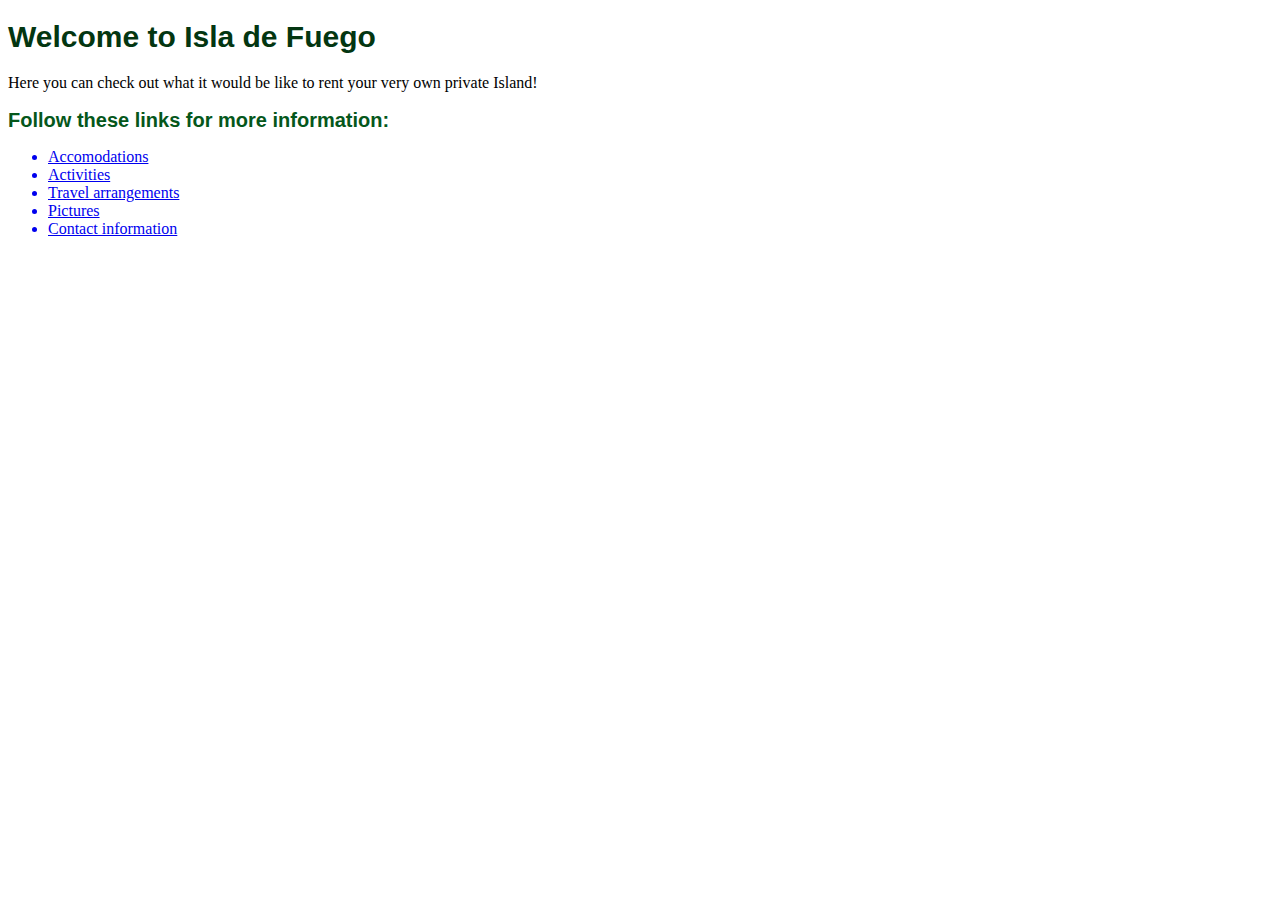
==== index.html @ 4f22a663 "add index, supporting resort pages, css styles." ====
<!DOCTYPE html>
<html lang="en/-US">
<head>
  <link href="css/styles.css" rel="stylesheet" type="text/css">
  <title>Isla De Fuego</title>
</head>
<body>
  <h1>Welcome to Isla de Fuego</h1>
    <p>Here you can check out what it would be like to rent your very own private Island!</p>

  <h2>Follow these links for more information:</h2>
    <ul>
      <a href="accommodations.html"><li>Accomodations</li></a>
      <a href="activities.html"><li>Activities</li></a>
      <a href="travel-arrangements.html"><li>Travel arrangements</li></a>
      <a href="pictures.html"><li>Pictures</li></a>
      <a href="contact-information.html"><li>Contact information</li></a>
    </ul>
</body>
</html>
---- css/styles.css ----
h1 {
  font-size: 30px;
  font-family: sans-serif;
  color: rgb(3, 54, 17);
}

h2 {
  font-size: 20px;
  font-family: sans-serif;
  color: rgb(5, 87, 27);
}
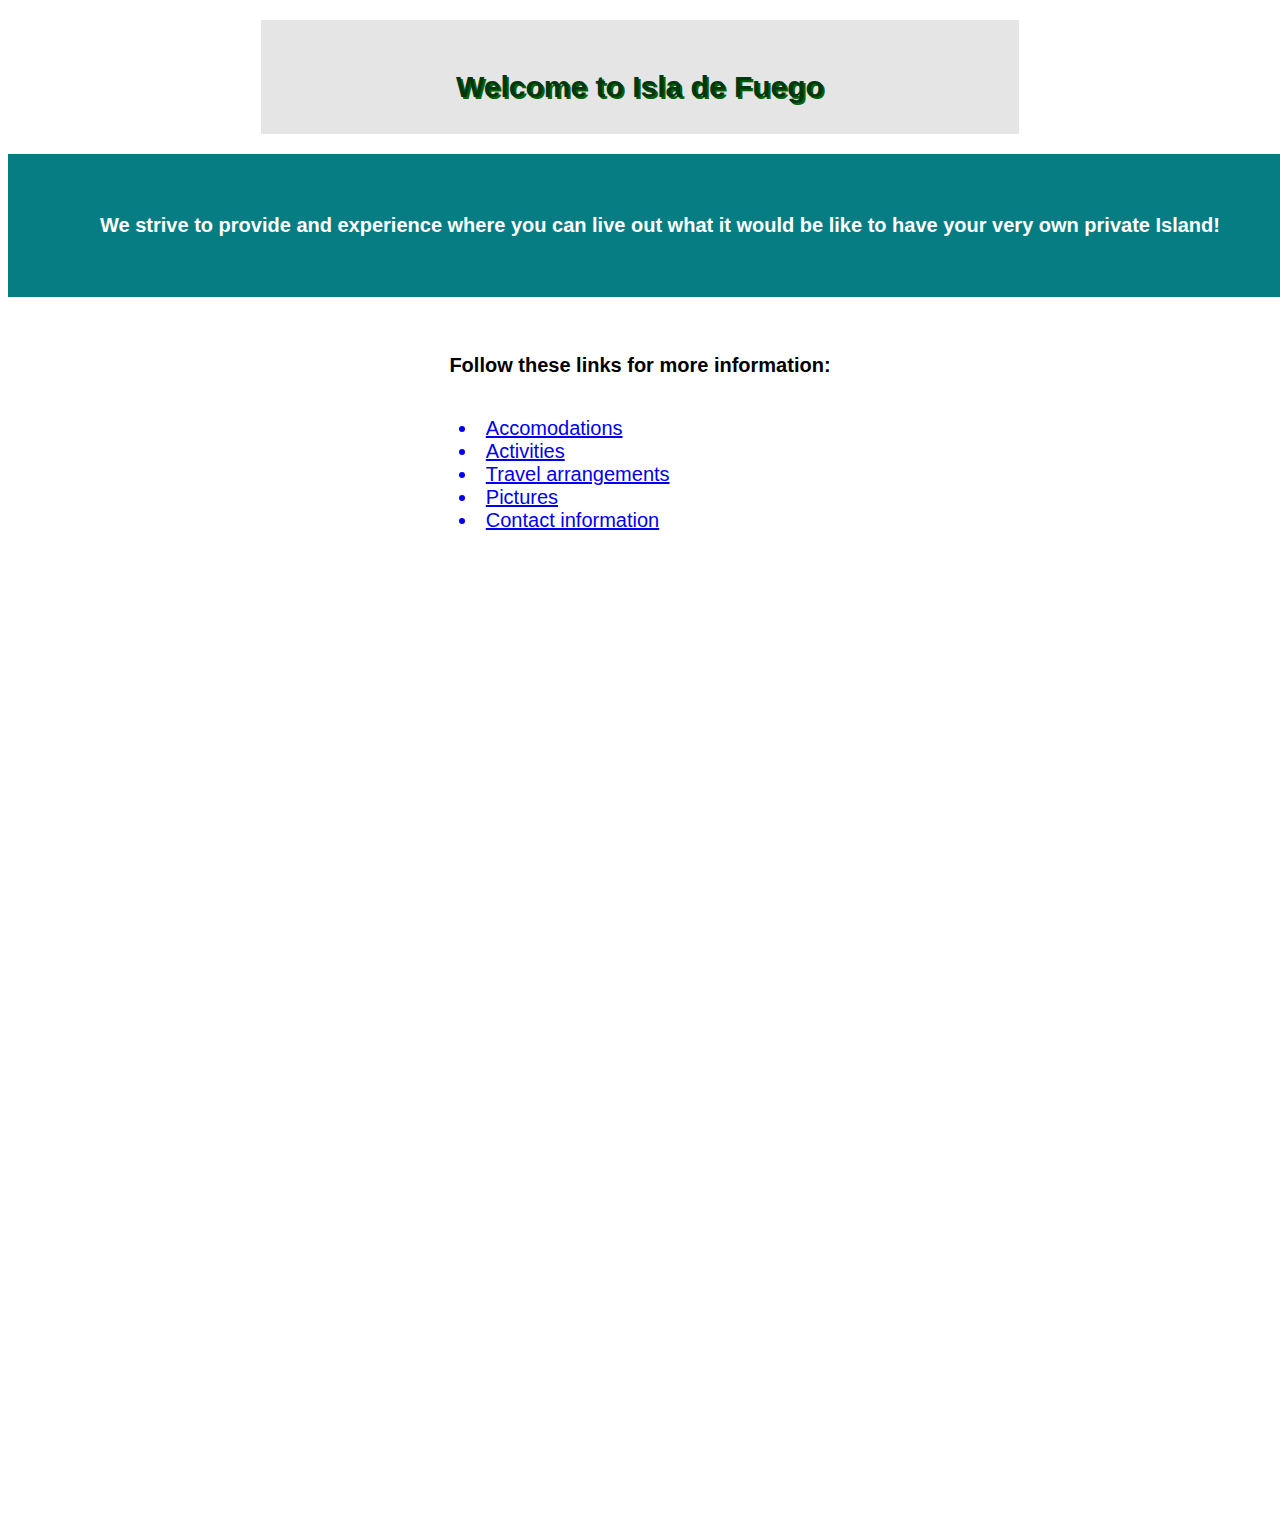
==== commit 702e765b: "add div classes and more css styling." ====
--- a/index.html
+++ b/index.html
@@ -5,16 +5,22 @@
   <title>Isla De Fuego</title>
 </head>
 <body>
+  <section class="banner" id="intro-banner">
   <h1>Welcome to Isla de Fuego</h1>
-    <p>Here you can check out what it would be like to rent your very own private Island!</p>
-
-  <h2>Follow these links for more information:</h2>
-    <ul>
-      <a href="accommodations.html"><li>Accomodations</li></a>
-      <a href="activities.html"><li>Activities</li></a>
-      <a href="travel-arrangements.html"><li>Travel arrangements</li></a>
-      <a href="pictures.html"><li>Pictures</li></a>
-      <a href="contact-information.html"><li>Contact information</li></a>
-    </ul>
+  </section>
+  <div class="summary">
+    <h3>We strive to provide and experience where you can live out what it would be like to have your very own private Island!</h3>
+  </div>
+  
+  <div class="pages">
+    <h2>Follow these links for more information:</h2>
+      <ul>
+        <a href="accommodations.html"><li>Accomodations</li></a>
+        <a href="activities.html"><li>Activities</li></a>
+        <a href="travel-arrangements.html"><li>Travel arrangements</li></a>
+        <a href="pictures.html"><li>Pictures</li></a>
+        <a href="contact-information.html"><li>Contact information</li></a>
+      </ul>
+  </div>
 </body>
 </html>--- a/css/styles.css
+++ b/css/styles.css
@@ -1,11 +1,75 @@
+body {
+  background: linear-gradient(#549c66, lightgray);
+  height: 1500px;
+  background-image: url(http://cdn.cnn.com/cnnnext/dam/assets/220707113925-17-maldives-best-overwater-villas-velaa.jpg);
+  background-repeat: no-repeat;
+  background-position: center;
+  background-size: cover;
+  font-family: sans-serif;
+}
+
+.banner {
+  display: block;
+  background-color: rgba(211, 211, 211, 0.6);
+  position: relative;
+  text-align: center;
+  text-shadow: 2px 2px darkgreen;
+  width: 60%;
+  margin-left: auto;
+  margin-right: auto;
+}
+
 h1 {
   font-size: 30px;
-  font-family: sans-serif;
   color: rgb(3, 54, 17);
+  padding-top: 50px;
+  padding-bottom: 30px;
+  text-align: center;
 }
 
 h2 {
   font-size: 20px;
-  font-family: sans-serif;
-  color: rgb(5, 87, 27);
+  color: black;
+  padding: 20px;
+  text-align: center;
+}
+
+h3 {
+  font-size: 20px;
+  color: rgb(255, 255, 255);
+  border-radius: 200px;
+  padding: 20px;
+}
+
+ul {
+  list-style-position: inside;
+  font-size: 20px;
+  color: yellow;
+  display: grid;
+  position: relative;
+}
+
+p {
+  font-size: 20px;
+  text-align: left;
+  font-style: italic;
+  color: white;
+}
+
+.summary {
+  width: 100%;
+  height: auto;
+  padding: 20px;
+  background-color:rgb(5, 125, 130);
+  border-bottom: 10px;
+  text-align: center;
+}
+
+.pages {
+  background-color: rgba(255, 255, 255, 0.528);
+  width: 35%;
+  margin-left: auto;
+  margin-right: auto;
+  padding: 20px;
+  border-top: 10px;
 }